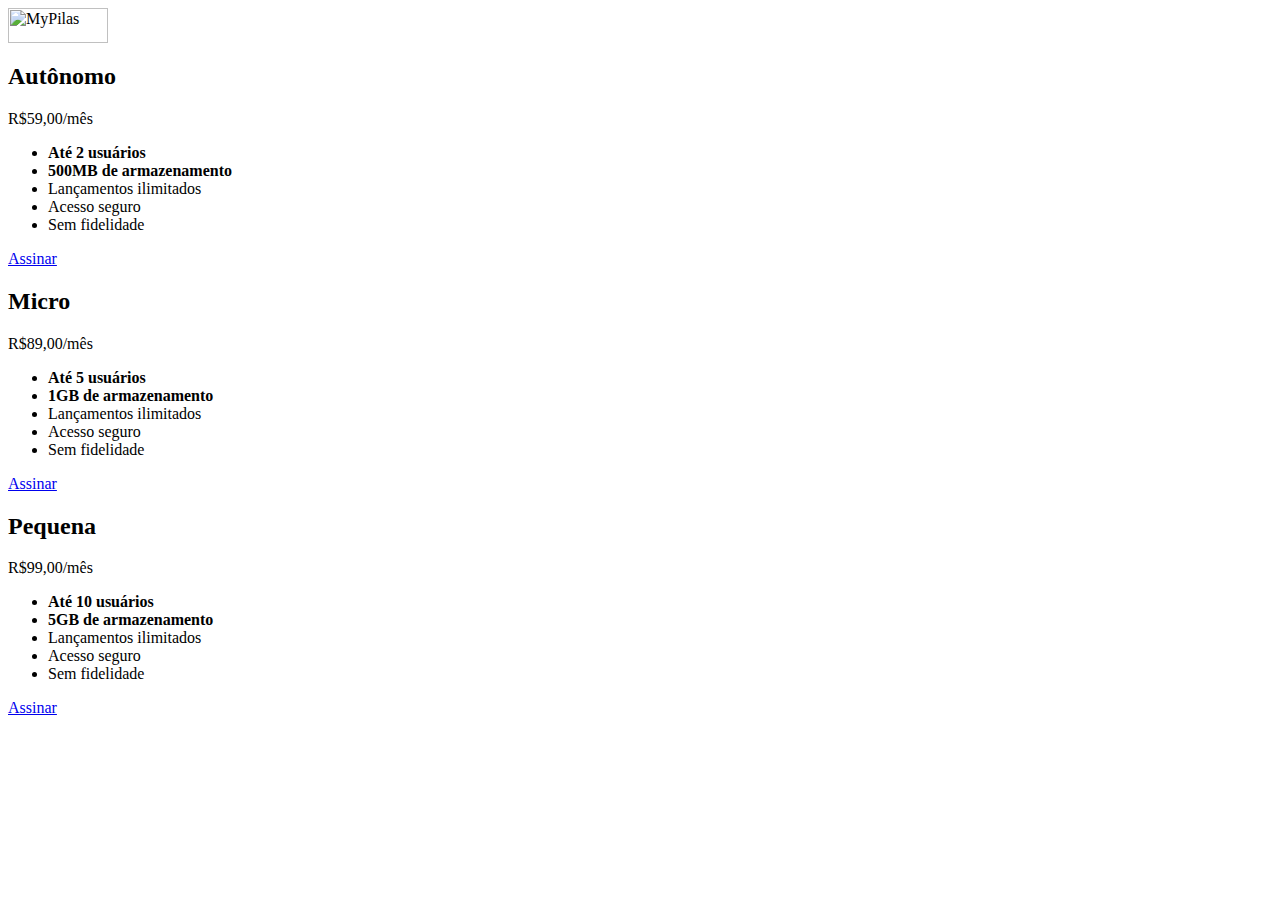
==== index.html @ 23666e96 "Add files via upload" ====
<DOCTYPE hmtl>
<html lang="pt-BR">
	<head>
		<meta charset="utf-8">

		<title>MyPilas</title>

		<link rel="stylesheet" href="css/normalize.css">	
		<link rel="stylesheet" href="css/estilos.css">

	</head>
	<body>
		<header>
			<div class="container">
				<img src="imagens/logo.png" width="100" height="35" alt="MyPilas">
			</div>
		</header>
		<div id="planos">
			<div class="container">
				<article>
					<h2>Autônomo</h2>			
					<div>R$59,00/mês</div>
					<ul>
						<li><strong>Até 2 usuários</strong></li>
						<li><strong>500MB de armazenamento</strong></li>
						<li>Lançamentos ilimitados</li>	
						<li>Acesso seguro</li>
						<li>Sem fidelidade</li>
					</ul>
					<footer>
						<a href="assine.html" class="botao">Assinar</a>
					</footer>
				</article>

				<article>
					<h2>Micro</h2>			
					<div>R$89,00/mês</div>
					<ul>
						<li><strong>Até 5 usuários</strong></li>
						<li><strong>1GB de armazenamento</strong></li>
						<li>Lançamentos ilimitados</li>	
						<li>Acesso seguro</li>
						<li>Sem fidelidade</li>
					</ul>
					<footer>
						<a href="assine.html" class="botao">Assinar</a>
					</footer>
				</article>
				
				<article style="margin-right: 0">
					<h2>Pequena</h2>			
					<div>R$99,00/mês</div>
					<ul>
						<li><strong>Até 10 usuários</strong></li>
						<li><strong>5GB de armazenamento</strong></li>
						<li>Lançamentos ilimitados</li>	
						<li>Acesso seguro</li>
						<li>Sem fidelidade</li>
					</ul>
					<footer>
						<a href="assine.html" class="botao">Assinar</a>
					</footer>
				</article>

			</div>
		</div>
	</body>
</html>
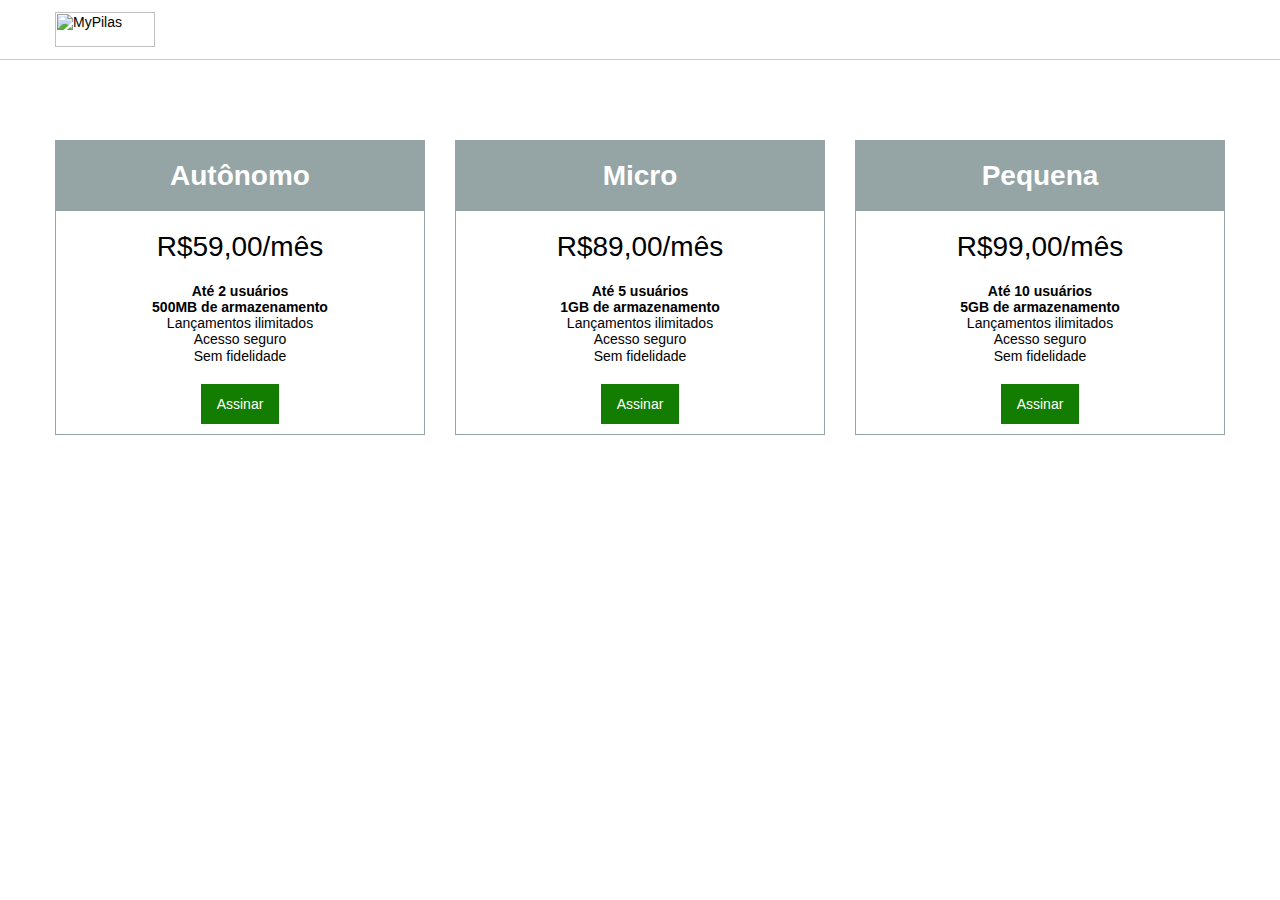
==== commit 6ea99bf7: "Trabalhando com dimensões de tela e objetos" ====
--- a/index.html
+++ b/index.html
@@ -1,68 +1,68 @@
-<DOCTYPE hmtl>
-<html lang="pt-BR">
-	<head>
-		<meta charset="utf-8">
-
-		<title>MyPilas</title>
-
-		<link rel="stylesheet" href="css/normalize.css">	
-		<link rel="stylesheet" href="css/estilos.css">
-
-	</head>
-	<body>
-		<header>
-			<div class="container">
-				<img src="imagens/logo.png" width="100" height="35" alt="MyPilas">
-			</div>
-		</header>
-		<div id="planos">
-			<div class="container">
-				<article>
-					<h2>Autônomo</h2>			
-					<div>R$59,00/mês</div>
-					<ul>
-						<li><strong>Até 2 usuários</strong></li>
-						<li><strong>500MB de armazenamento</strong></li>
-						<li>Lançamentos ilimitados</li>	
-						<li>Acesso seguro</li>
-						<li>Sem fidelidade</li>
-					</ul>
-					<footer>
-						<a href="assine.html" class="botao">Assinar</a>
-					</footer>
-				</article>
-
-				<article>
-					<h2>Micro</h2>			
-					<div>R$89,00/mês</div>
-					<ul>
-						<li><strong>Até 5 usuários</strong></li>
-						<li><strong>1GB de armazenamento</strong></li>
-						<li>Lançamentos ilimitados</li>	
-						<li>Acesso seguro</li>
-						<li>Sem fidelidade</li>
-					</ul>
-					<footer>
-						<a href="assine.html" class="botao">Assinar</a>
-					</footer>
-				</article>
-				
-				<article style="margin-right: 0">
-					<h2>Pequena</h2>			
-					<div>R$99,00/mês</div>
-					<ul>
-						<li><strong>Até 10 usuários</strong></li>
-						<li><strong>5GB de armazenamento</strong></li>
-						<li>Lançamentos ilimitados</li>	
-						<li>Acesso seguro</li>
-						<li>Sem fidelidade</li>
-					</ul>
-					<footer>
-						<a href="assine.html" class="botao">Assinar</a>
-					</footer>
-				</article>
-
-			</div>
-		</div>
-	</body>
+<DOCTYPE hmtl>
+<html lang="pt-BR">
+	<head>
+		<meta charset="utf-8">
+
+		<title>MyPilas</title>
+
+		<link rel="stylesheet" href="css/normalize.css">	
+		<link rel="stylesheet" href="css/estilos.css">
+
+	</head>
+	<body>
+		<header>
+			<div class="container">
+				<img src="imagens/logo.png" width="100" height="35" alt="MyPilas">
+			</div>
+		</header>
+		<div id="planos">
+			<div class="container">
+				<article>
+					<h2>Autônomo</h2>			
+					<div>R$59,00/mês</div>
+					<ul>
+						<li><strong>Até 2 usuários</strong></li>
+						<li><strong>500MB de armazenamento</strong></li>
+						<li>Lançamentos ilimitados</li>	
+						<li>Acesso seguro</li>
+						<li>Sem fidelidade</li>
+					</ul>
+					<footer>
+						<a href="assine.html" class="botao">Assinar</a>
+					</footer>
+				</article>
+
+				<article>
+					<h2>Micro</h2>			
+					<div>R$89,00/mês</div>
+					<ul>
+						<li><strong>Até 5 usuários</strong></li>
+						<li><strong>1GB de armazenamento</strong></li>
+						<li>Lançamentos ilimitados</li>	
+						<li>Acesso seguro</li>
+						<li>Sem fidelidade</li>
+					</ul>
+					<footer>
+						<a href="assine.html" class="botao">Assinar</a>
+					</footer>
+				</article>
+				
+				<article style="margin-right: 0">
+					<h2>Pequena</h2>			
+					<div>R$99,00/mês</div>
+					<ul>
+						<li><strong>Até 10 usuários</strong></li>
+						<li><strong>5GB de armazenamento</strong></li>
+						<li>Lançamentos ilimitados</li>	
+						<li>Acesso seguro</li>
+						<li>Sem fidelidade</li>
+					</ul>
+					<footer>
+						<a href="assine.html" class="botao">Assinar</a>
+					</footer>
+				</article>
+
+			</div>
+		</div>
+	</body>
 </html>--- a/css/estilos.css
+++ b/css/estilos.css
@@ -0,0 +1,81 @@
+* {
+	box-sizing: border-box;
+}
+
+body {
+	margin: 0;
+	font-family: Arial, Helvetica , sans-serif;
+	font-size: 14px;
+}
+header {
+	height: 60px;
+	border-bottom: 1px solid #CCC;
+}
+
+header img {
+	margin-top: 12px;
+}
+.container {
+	width: 1200px;
+	padding-left: 15px;
+	padding-right: 15px;
+	margin: 0 auto;
+}
+
+#planos {
+	padding: 80px 0; /*em cima e embaixo 80 esq/dir 0px*/
+}
+
+#planos::after {
+	content: "";
+	display: block;
+	clear: both;
+}
+article {
+	padding: 10px;
+	border: 1px solid #95a4a5;
+	width: 370px;
+	float:  left;
+	margin-right: 30px;
+}
+article > h2 {
+	background-color: #95a4a5;
+	color: #fff;
+	text-align: center;
+	line-height: 2.5; /*2 x e meia o tamanho da fonte que eu quero na altura */
+	margin: -10px; /*O meu padding é de 10x. Eu reduzo em -10 para colar e tirar o padding*/
+	margin-bottom:0 ;
+	font-size: 28px;
+}
+
+article > div {
+	text-align: center;
+	font-size: 28px;
+	margin: 20px 0; /* Margem superior e inferior e esquerda/direita */
+}
+
+article > ul {
+	list-style: none; /*tira as bolinhas da lista */
+	padding: 0;
+	margin: 20px 0;
+}
+
+article > ul > li {
+	text-align: center;
+}
+
+article > footer {
+	text-align: center;
+}
+
+.botao {
+	display: inline-block;
+	background-color: #127d00;
+	color: #FFF;
+	padding: 12px 16px;
+	text-decoration: none;
+}
+
+.botao:hover, botao:focus {
+	background-color: #0e6400;
+}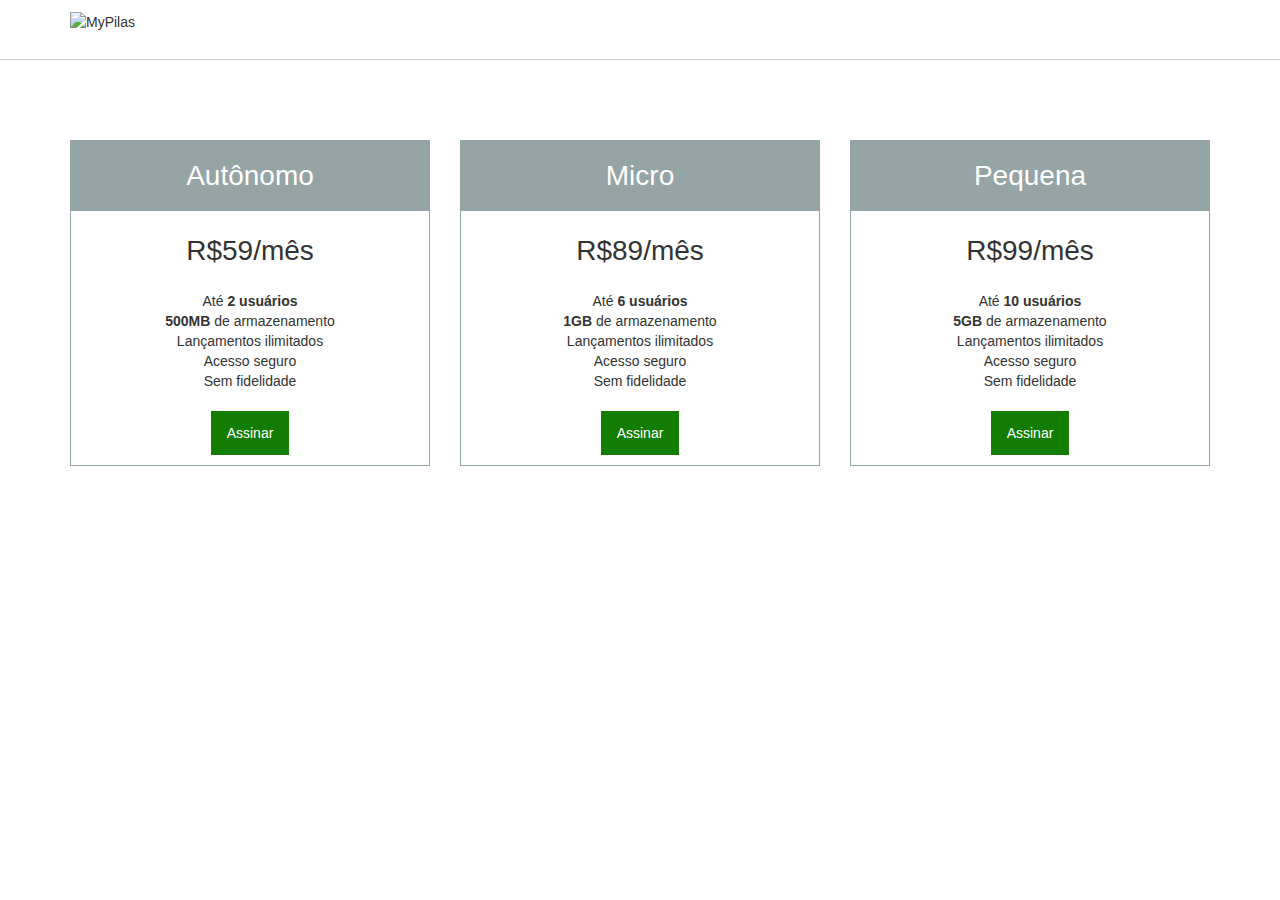
==== commit 7717444c: "Metodologia BEM" ====
--- a/index.html
+++ b/index.html
@@ -1,68 +1,84 @@
-<DOCTYPE hmtl>
+<!DOCTYPE html>
 <html lang="pt-BR">
-	<head>
-		<meta charset="utf-8">
+  <head>
+    <meta charset="utf-8">
+    <meta name="viewport" content="width=device-width, initial-scale=1">
 
-		<title>MyPilas</title>
+    <title>MyPilas</title>
 
-		<link rel="stylesheet" href="css/normalize.css">	
-		<link rel="stylesheet" href="css/estilos.css">
+    <link rel="stylesheet" href="css/bootstrap-grid.min.css">
+    <link rel="stylesheet" href="css/base.css">
+    <link rel="stylesheet" href="css/layout.css">
+    <link rel="stylesheet" href="css/componentes.css">
+  </head>
+  <body>
 
-	</head>
-	<body>
-		<header>
-			<div class="container">
-				<img src="imagens/logo.png" width="100" height="35" alt="MyPilas">
-			</div>
-		</header>
-		<div id="planos">
-			<div class="container">
-				<article>
-					<h2>Autônomo</h2>			
-					<div>R$59,00/mês</div>
-					<ul>
-						<li><strong>Até 2 usuários</strong></li>
-						<li><strong>500MB de armazenamento</strong></li>
-						<li>Lançamentos ilimitados</li>	
-						<li>Acesso seguro</li>
-						<li>Sem fidelidade</li>
-					</ul>
-					<footer>
-						<a href="assine.html" class="botao">Assinar</a>
-					</footer>
-				</article>
+    <header class="layout-cabecalho">
+      <div class="container">
+        <img src="imagens/logo.png" width="100" height="35" alt="MyPilas">
+      </div>
+    </header>
 
-				<article>
-					<h2>Micro</h2>			
-					<div>R$89,00/mês</div>
-					<ul>
-						<li><strong>Até 5 usuários</strong></li>
-						<li><strong>1GB de armazenamento</strong></li>
-						<li>Lançamentos ilimitados</li>	
-						<li>Acesso seguro</li>
-						<li>Sem fidelidade</li>
-					</ul>
-					<footer>
-						<a href="assine.html" class="botao">Assinar</a>
-					</footer>
-				</article>
-				
-				<article style="margin-right: 0">
-					<h2>Pequena</h2>			
-					<div>R$99,00/mês</div>
-					<ul>
-						<li><strong>Até 10 usuários</strong></li>
-						<li><strong>5GB de armazenamento</strong></li>
-						<li>Lançamentos ilimitados</li>	
-						<li>Acesso seguro</li>
-						<li>Sem fidelidade</li>
-					</ul>
-					<footer>
-						<a href="assine.html" class="botao">Assinar</a>
-					</footer>
-				</article>
+    <div id="planos" class="layout-planos">
+      <div class="container">
+        <div class="row">
+          <div class="col-sm-4">
 
-			</div>
-		</div>
-	</body>
+            <article class="plano">
+              <h2 class="plano__cabecalho">Autônomo</h2>
+              <div class="plano__preco">R$59/mês</div>
+              <ul class="plano__caracteristicas">
+                <li>Até <strong>2 usuários</strong></li>
+                <li><strong>500MB</strong> de armazenamento</li>
+                <li>Lançamentos ilimitados</li>
+                <li>Acesso seguro</li>
+                <li>Sem fidelidade</li>
+              </ul>
+              <footer class="plano__rodape">
+                <a href="assine.html" class="botao botao--assinar">Assinar</a>
+              </footer>
+            </article>
+
+          </div>
+          <div class="col-sm-4">
+
+            <article class="plano">
+              <h2 class="plano__cabecalho">Micro</h2>
+              <div class="plano__preco">R$89/mês</div>
+              <ul class="plano__caracteristicas">
+                <li>Até <strong>6 usuários</strong></li>
+                <li><strong>1GB</strong> de armazenamento</li>
+                <li>Lançamentos ilimitados</li>
+                <li>Acesso seguro</li>
+                <li>Sem fidelidade</li>
+              </ul>
+              <footer class="plano__rodape">
+                <a href="assine.html" class="botao botao--assinar">Assinar</a>
+              </footer>
+            </article>
+
+          </div>
+          <div class="col-sm-4">
+
+            <article class="plano">
+              <h2 class="plano__cabecalho">Pequena</h2>
+              <div class="plano__preco">R$99/mês</div>
+              <ul class="plano__caracteristicas">
+                <li>Até <strong>10 usuários</strong></li>
+                <li><strong>5GB</strong> de armazenamento</li>
+                <li>Lançamentos ilimitados</li>
+                <li>Acesso seguro</li>
+                <li>Sem fidelidade</li>
+              </ul>
+              <footer class="plano__rodape">
+                <a href="assine.html" class="botao botao--assinar">Assinar</a>
+              </footer>
+            </article>
+
+          </div>
+        </div>
+      </div>
+    </div>
+
+  </body>
 </html>--- a/css/base.css
+++ b/css/base.css
@@ -0,0 +1,5 @@
+body {
+	margin: 0;
+	font-family: Arial, Helvetica , sans-serif;
+	font-size: 14px;
+}--- a/css/layout.css
+++ b/css/layout.css
@@ -0,0 +1,12 @@
+.layout-cabecalho {
+    height: 60px;
+    border-bottom: 1px solid #ccc;
+  }
+  
+  .layout-cabecalho img {
+    margin-top: 12px;
+  }
+  
+  .layout-planos {
+    padding: 80px 0;
+  }--- a/css/componentes.css
+++ b/css/componentes.css
@@ -0,0 +1,64 @@
+/*--------------------*\
+  PLANO
+\*--------------------*/
+.plano {
+    padding: 10px;
+    border: 1px solid #95a4a5;
+  }
+  
+  .plano__cabecalho {
+    background-color: #95a4a5;
+    color: #fff;
+    text-align: center;
+    line-height: 2.5;
+    margin: -10px;
+    margin-bottom: 0;
+    font-weight: normal;
+    font-size: 28px;
+  }
+  
+  .plano__preco {
+    text-align: center;
+    font-size: 28px;
+    margin: 20px 0;
+  }
+  
+  .plano__caracteristicas {
+    list-style: none;
+    padding: 0;
+    margin: 20px 0;
+  }
+  
+  .plano__caracteristicas > li {
+    text-align: center;
+  }
+  
+  .plano__rodape {
+    text-align: center;
+  }
+  
+  
+  /*--------------------*\
+    BOTAO
+  \*--------------------*/
+  .botao {
+    display: inline-block;
+    background-color: #bbb;
+    color: #fff;
+    padding: 12px 16px;
+    text-decoration: none;
+  }
+  
+  .botao:hover, .botao:focus {
+    background-color: #aaa;
+    text-decoration: none;
+    color: #fff;
+  }
+  
+  .botao--assinar {
+    background-color: #127d00;
+  }
+  
+  .botao--assinar:hover, .botao--assinar:focus {
+    background-color: #0e6400;
+  }